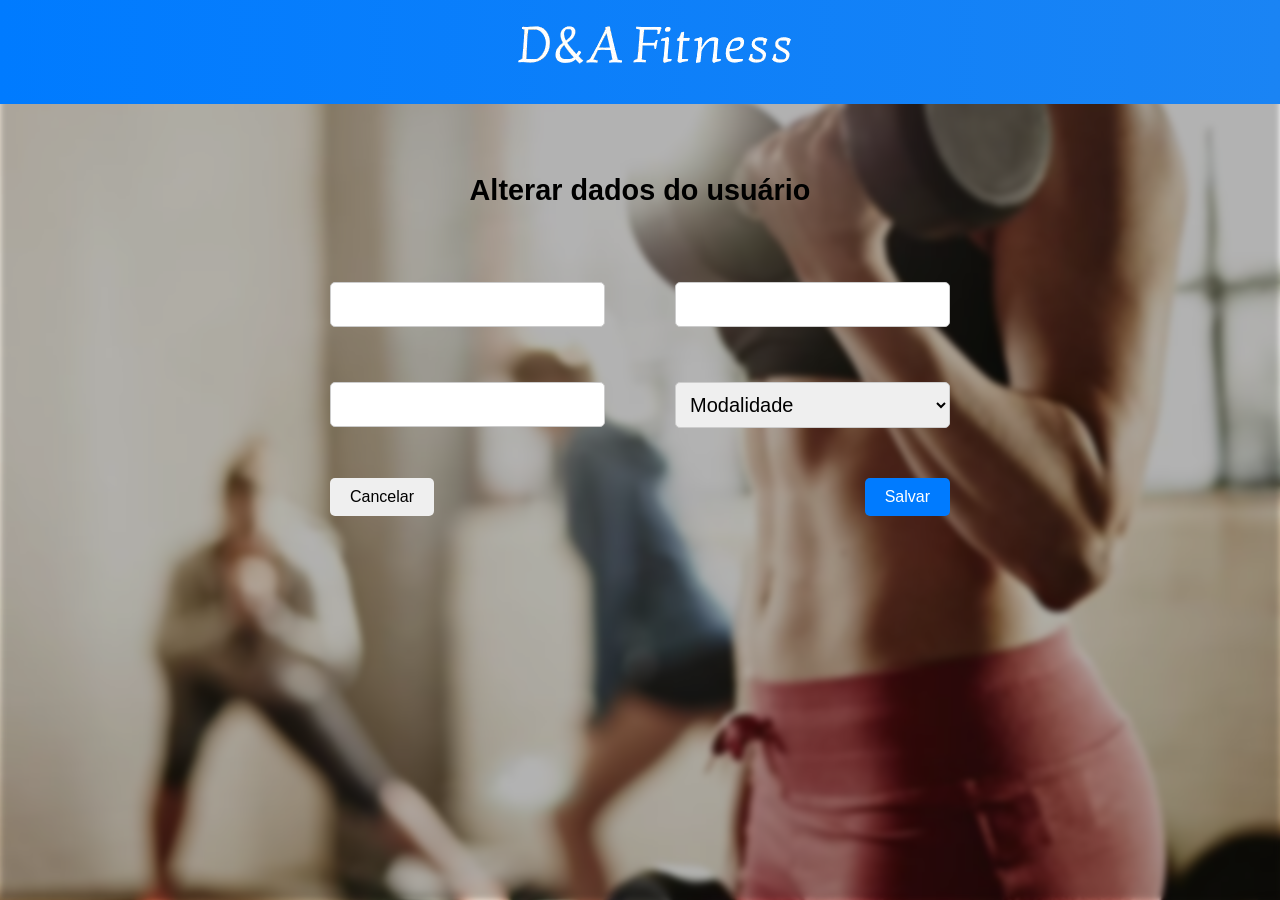
==== edit.html @ 4294f5fb "Primeiro Commit" ====
<!DOCTYPE html>
<html lang="pt-br">
<head>
    <meta charset="UTF-8">
    <meta name="viewport" content="width=device-width, initial-scale=1.0">
    <title>Editar perfil</title>
    <link rel="stylesheet" href="./scr/css/edit.css">
    <link href="https://fonts.googleapis.com/css?family=Vollkorn:400,400i,700" rel="stylesheet">
</head>
<body>
        
        <header class="header">
            <h1><img src="./scr/image/logo.png" alt="logo D&Afitness"></h1>
        </header>
    
        <!-- Formulário -->
        <main class="content">
                <h2>Alterar dados do usuário</h2>
                <form id="formulario-edicao">
                    <div class="form-row">
                        <div class="form-group">
                            <label for="name"></label>
                            <input type="text" id="name">
                        </div>
                        <div class="form-group">
                            <label for="age"></label>
                            <input type="number" id="age">
                        </div>
                    </div>

                    <div class="form-row">
                        <div class="form-group">
                            <label for="email"></label>
                            <input type="email" id="email">
                        </div>
                        <div class="form-group">
                            <label for="modality"></label>
                            <select id="modality">
                                <option value="">Modalidade</option>
                                <option value="Musculação">Musculação</option>
                                <option value="Luta">Luta</option>
                                <option value="CrossFit">CrossFit</option>
                                <option value="Dança">Dança</option>
                                <option value="Natação">Natação</option>
                            </select>
                        </div>
                    </div>
                  
                    <div class="form-actions">
                        <a href="/"><button type="button" class="cancel-button">Cancelar</button></a>
                        <a href="/"><button type="submit" class="btn-save">Salvar</button></a>
                    </div>
                </form>
            
        </main>

        <script src="./scr/js/edit.js"></script>
</body>
</html>
---- scr/css/edit.css ----
* {
    margin: 0;
    padding: 0;
    box-sizing: border-box;
}

body {

    padding: 0;
    font-family: Arial, sans-serif;
    background-image: url('../image/academiafundo.avif');
    background-size: cover;
    background-repeat: no-repeat;
    background-position: center center;
    position: relative;
    overflow: hidden;
    justify-content: center; /* Centraliza horizontalmente */
    align-items: center; /* Centraliza verticalmente */
    min-height: 100vh; /* Ocupa toda a altura da tela */
    margin: 0;
   
  justify-content: center; /* Centraliza horizontalmente */
  align-items: center;
}

body::before {
    content: "";
    position: fixed; 
    left: 0;
    width: 100vw;
    height: 100vh;
    background-image: url('../image/academiafundo.avif'); 
    background-size: cover;
    background-position: center;
    filter: blur(3px); 
    z-index: -1; 
    background-color: rgba(0, 0, 0, 0.3); /* Escurece o fundo */
    background-blend-mode: darken;
}




h1, h2, label {
    font-weight: bold;
    
}

.container {
    width: 100%;
    max-width: 900px;
    margin: 0 auto;
    display: flex;
    flex-direction: column;
    align-items: center;
    justify-content: center;
}

/* Botões */
.form-actions {
    display: flex;
    justify-content: space-between;
    gap: 20px;
    margin-top: 15px;
}

button {
    padding: 10px 20px;
    border: none;
    border-radius: 5px;
    cursor: pointer;
    font-size: 1rem;
}

.btn-cancel {
    background-color: #ddd;
    color: #333;
    transition: background-color 0.3s;
}

.btn-cancel:hover {
    background-color: #6f6f6f;
}

.btn-save {
    background-color: #007bff;
    color: white;
    transition: background-color 0.3s;
}

.btn-save:hover {
    background-color: #0056b3;
}

.header {
    background: linear-gradient(to right, #007BFF, #1A84F4);
    padding: 5px;
    text-align: center;
    font-size: 2em;
}

.logo{
    max-width: 200px;
}

.header li{
    margin-left: 30px;
}

.content {
    display: flex;
    justify-content: center;
    align-items: center;
    flex-direction: column;
    padding: 0px;
    border-radius: 10px;
    width: 1900px;
}

.content h2{
    display: flex;
    justify-content: center;
    align-items: center;
    flex-direction: column;
    padding: 70px;
    border-radius: 10px;
    width: 1900px;
}

.form-row {
    display: flex;
    gap: 70px;
    margin-bottom: 50px;
}

.form-group {
    flex: 1;

}

label {
    display: block;
    margin-bottom: 5px;
    font-size: 14px;
    color: #333;
}

input, select {
    width: 100%;
    padding: 10px;
    border: 1px solid #ccc;
    border-radius: 5px;
    font-size: 20px;
}

@import 'global.css';
@import 'container.css';
@import 'header.css';
@import 'content.css';

/* Telas com 375px de largura */
@media (max-width: 375px) {
    .content {
        padding: 15px;
        max-width: 100%;
        width: auto;
        margin-top: -37px;
    }

    .form-row {
        flex-direction: column; /* Ajusta os inputs em pilha */
        gap: 10px;
        margin-bottom: 10px;
    }

    .form-group {
        width: 100%;
    }

    button {
        font-size: 0.9rem;
        padding: 8px 12px;
    }

    h2 {
        font-size: 1.6rem;
    }

    .header img {
        max-width: 120px;
    }

    /* Ajuste para a imagem de fundo */
    body {
        background-position: top center; /* Ajusta para manter a imagem visível */
    }
}

@media (max-width: 576px) {
    .content {
        padding: 15px 20px;
    }

    .form-row {
        flex-direction: column; /* Ajusta inputs em pilha */
        gap: 15px;
    }

    button {
        font-size: 0.9rem;
    }

    h2 {
        font-size: 1.5rem;
    }
}

/* Telas médias (tablets) */
@media (min-width: 577px) and (max-width: 768px) {
    .content {
        max-width: 80%;
    }

    h2 {
        font-size: 1.6rem;
    }
}

/* Telas grandes (desktops) */
@media (min-width: 769px) {
    .content {
        max-width: 100%;
    }

    h2 {
        font-size: 1.8rem;
    }
}
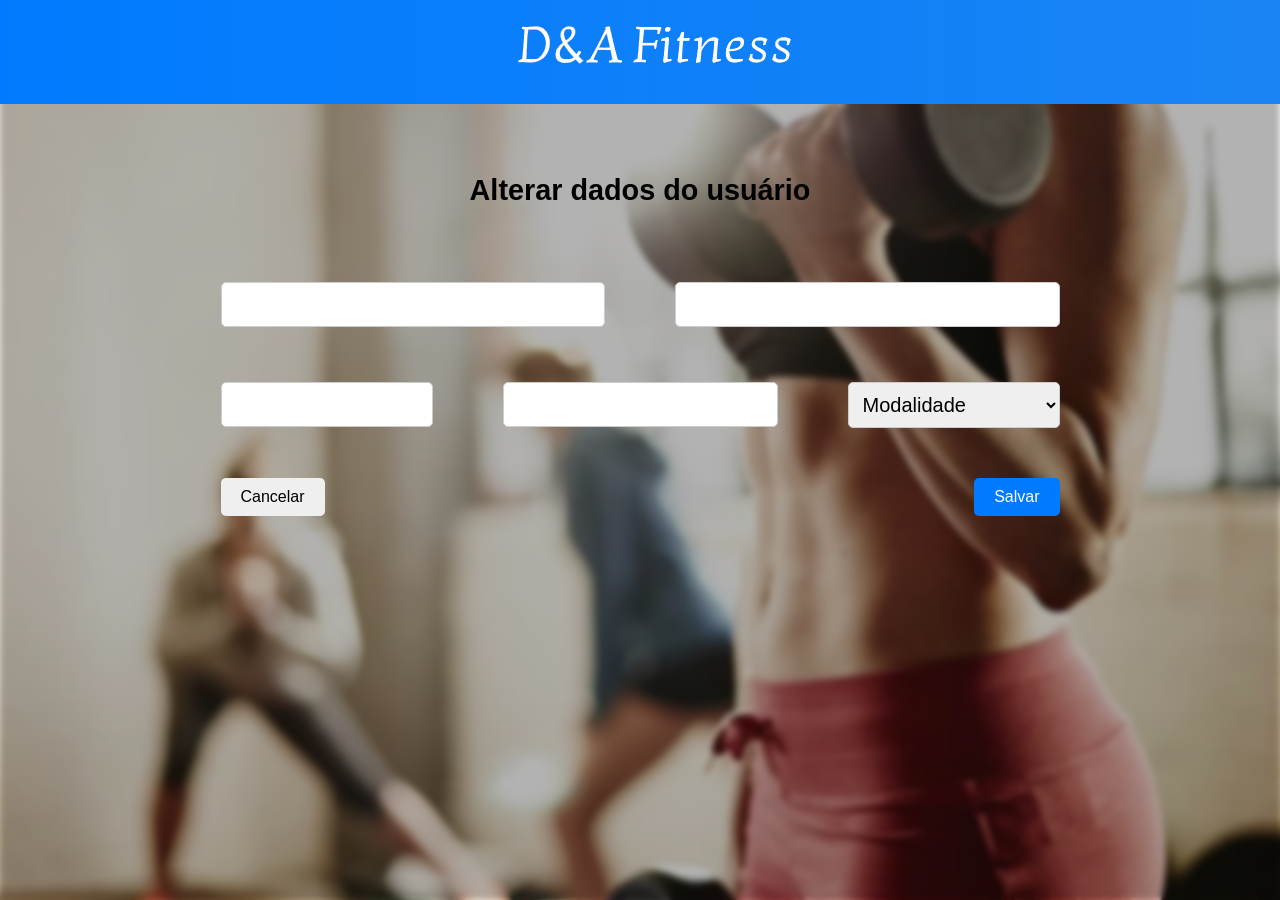
==== commit 5b9bfde8: "primeiro commmit" ====
--- a/edit.html
+++ b/edit.html
@@ -33,6 +33,11 @@
                             <label for="email"></label>
                             <input type="email" id="email">
                         </div>
+                        <div class="form-url">
+                            <label for="url"></label>
+                            <input type="url" id="urlEdit">
+                        </div>
+
                         <div class="form-group">
                             <label for="modality"></label>
                             <select id="modality">
